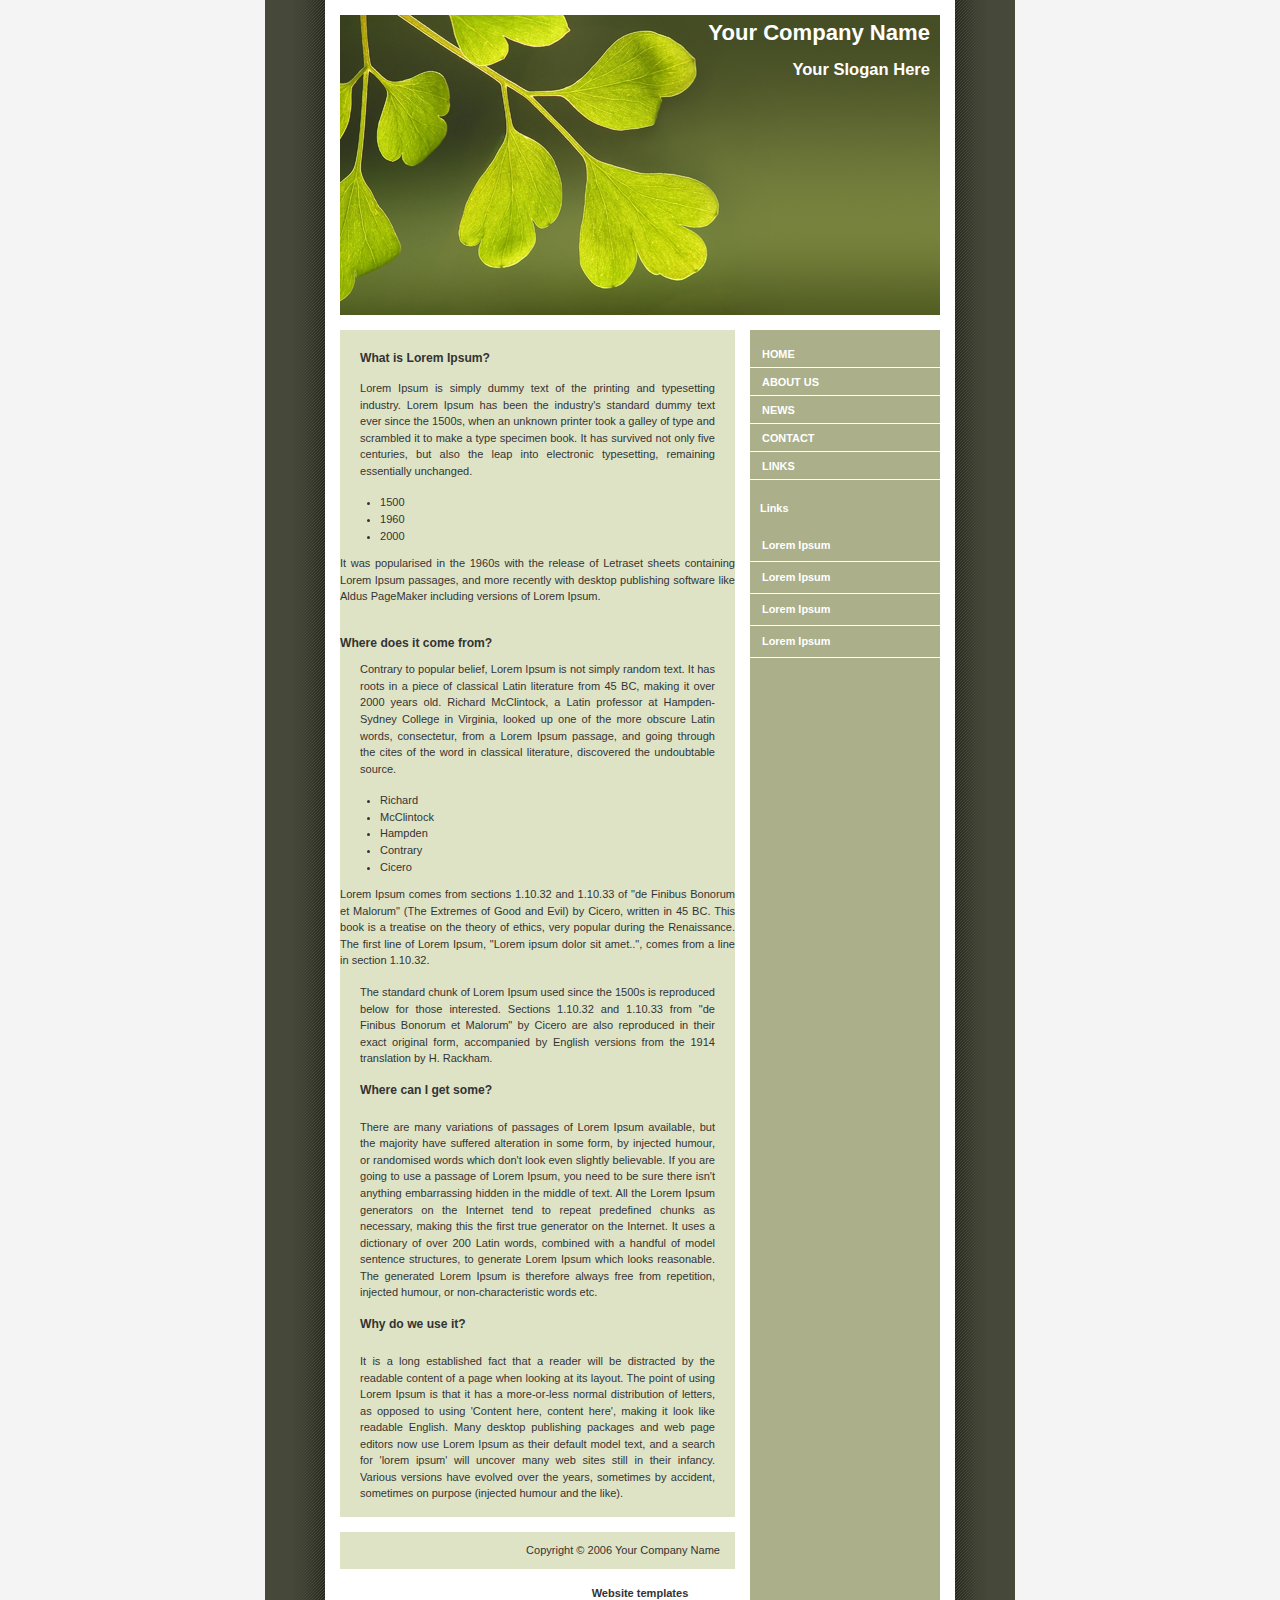
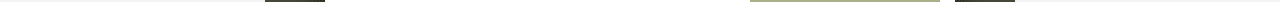
==== intermediate_exercise_template/index.html @ b4fc9a19 "temlet folder added" ====
<!DOCTYPE html PUBLIC "-//W3C//DTD XHTML 1.0 Strict//EN"
	"http://www.w3.org/TR/xhtml1/DTD/xhtml1-strict.dtd">
<html xmlns="http://www.w3.org/1999/xhtml" xml:lang="en" >
<head>
	<meta http-equiv="content-type" content="text/html; charset=iso-8859-1" />
	<title>Your Company Name</title>
	<link rel="stylesheet" type="text/css" media="screen" href="style.css" />

	<!-- Your CSS goes here -->
	<style>

	</style>

</head>
<body>

	<div id="container">
		<div id="intro">
			<div id="pageHeader">
				<h1><span>Your Company Name</span></h1>
				<h2><span>Your Slogan Here</span></h2>
			</div>
		</div>

		<div id="supportingText">
			<div id="explanation">
				<h3><span>What is Lorem Ipsum?</span></h3>
				<p class="p1"><span>Lorem Ipsum is simply dummy text of the printing and typesetting industry. Lorem Ipsum has been the industry's standard dummy text ever since the 1500s, when an unknown printer took a galley of type and scrambled it to make a type specimen book. <span class="danger">It has survived not only five centuries</span>, but also the leap into electronic typesetting, remaining essentially unchanged. 
					<ul>
						<span class="years">
							<li>1500</li>
							<li class="strong">1960</li>
							<li>2000</li>
						</span>
					</ul>
					It was popularised in the 1960s with the release of Letraset sheets containing Lorem Ipsum passages, and more recently with desktop publishing software like Aldus PageMaker including versions of Lorem Ipsum.</span></p>
				</div>
				<div id="philosophy">
					<h3><span>Where does it come from?</span></h3>
					<p class="p1"><span>Contrary to popular belief, Lorem Ipsum is not simply random text. It has roots in a piece of classical Latin literature from 45 BC, making it over 2000 years old. Richard McClintock, a Latin professor at Hampden-Sydney College in Virginia, looked up one of the more obscure Latin words, consectetur, from a Lorem Ipsum passage, and going through the cites of the word in classical literature, discovered the undoubtable source. 

						<ul>
							<li>Richard</li>
							<li>McClintock</li>
							<span>
								<li class="strong">Hampden</li>
							</span>
							<li>Contrary</li>
							<li>Cicero</li>
						</ul>

						Lorem Ipsum comes from sections 1.10.32 and 1.10.33 of "de Finibus Bonorum et Malorum" (The Extremes of Good and Evil) by Cicero, written in 45 BC. This book is a treatise on the theory of ethics, very popular during the Renaissance. The first line of Lorem Ipsum, "Lorem ipsum dolor sit amet..", comes from a line in section 1.10.32.</span></p>
						<p class="p2"><span><span class="danger">The standard chunk of Lorem Ipsum used since the 1500s is reproduced below for those interested.</span> Sections 1.10.32 and 1.10.33 from "de Finibus Bonorum et Malorum" by Cicero are also reproduced in their exact original form, accompanied by English versions from the 1914 translation by H. Rackham.</span></p>
					</div>

					<div id="participation">
						<h3><span>Where can I get some?</span></h3>
						<p class="p1"><span>There are many variations of passages of Lorem Ipsum available, but the majority have suffered alteration in some form, by injected humour, or randomised words which don't look even slightly believable. If you are going to use a passage of Lorem Ipsum, you need to be sure there isn't anything embarrassing hidden in the middle of text. All the Lorem Ipsum generators on the Internet tend to repeat predefined chunks as necessary, making this the first true generator on the Internet. It uses a dictionary of over 200 Latin words, combined with a handful of model sentence structures, to generate Lorem Ipsum which looks reasonable. The generated Lorem Ipsum is therefore always free from repetition, injected humour, or non-characteristic words etc.</span></p>
					</div>

					<div id="benefits">
						<h3><span>Why do we use it?</span></h3>
						<p class="p1"><span>It is a long established fact that a reader will be distracted by the readable content of a page when looking at its layout. The point of using Lorem Ipsum is that it has a more-or-less normal distribution of letters, as opposed to using 'Content here, content here', making it look like readable English. Many desktop publishing packages and web page editors now use Lorem Ipsum as their default model text, and a search for 'lorem ipsum' will uncover many web sites still in their infancy. Various versions have evolved over the years, sometimes by accident, sometimes on purpose (injected humour and the like).</span></p>
					</div>

					<div id="footer">
						Copyright � 2006 Your Company Name
					</div>

				</div>


				<div id="linkList">
					<div id="linkList2">
						<div id="lselect">
							<ul>
								<li><a href="">Home</a></li>
								<li><a href="">About Us</a></li>
								<li><a href="">News</a></li>
								<li><a href="">Contact</a></li>
								<li><a href="">Links</a></li>
							</ul>
						</div>

						<div id="larchives">
							<h3 class="archives"><span>Links</span></h3>
							<ul>
								<li><a href="">Lorem Ipsum</a></li>
								<li><a href="">Lorem Ipsum</a></li>
								<li><a href="">Lorem Ipsum</a></li>
								<li><a href="">Lorem Ipsum</a></li>
							</ul>
						</div>
					</div>
				</div>


			</div>
			<!-- Designed by DreamTemplate. Please leave link unmodified. -->
			<br><center><a href="http://www.dreamtemplate.com" title="Website Templates" target="_blank">Website templates</a></center>
		</body>
		</html>
---- intermediate_exercise_template/style.css ----
a {
    font-weight: bold;
}

a:link,
a:visited {
    text-decoration: none;
    color: #333;
}

a:hover,
a:active {
    text-decoration: underline;
    color: #F36;
}

body {
    background: #f4f4f4 url(pagebg.gif) repeat-y top center;
    font: 69%/1.5em 'Lucida Sans Unicode', 'Lucida Grande', verdana, arial, sans-serif;
    color: #333;
    margin: 0;
    padding: 0;
    text-align: center;
}

p {
    margin: 0 0 10px;
}

#container {
    position: relative;
    background: transparent;
    margin: 0 auto;
    text-align: justify;
    width: 600px;
}

#container h3 {
    font-size: 110%;
    font-weight: bold;
    margin-bottom: 10px;
    margin-top: 30px;
}

#pageHeader {
    margin: 0;
    padding-top: 15px;
    height: 300px;
    background: #FFF url(header.jpg) no-repeat bottom;
    border-bottom: 15px solid #FFF;
    text-align: right;
}

#pageHeader h1,
#pageHeader h2 {
    margin: 0;
    padding: 10px;
    color: #FFFFFF;
}

#preamble {
    position: absolute;
    top: 330px;
    right: 0;
    z-index: 2;
    width: 190px;
    font-size: 90%;
    color: #FFF;
    text-align: left;
    border-bottom: 15px solid #FFF;
    line-height: 14px;
    padding-top: 10px;
}

#preamble p {
    margin: 0 17px 15px 15px;
}

#preamble h3 {
    height: 30px;
    margin: 0;
    padding: 0;
}

#preamble h3 span {
    margin: 0;
    padding: 10px;
}

#supportingText {
    margin: 0 205px 0 0;
    background-color: #DFE3C6;
    padding-top: 20px;
}

#supportingText p {
    margin: 0 20px 15px 20px;
}

#explanation h3 {
    height: 30px;
    margin: 0;
    padding: 0;
}

#explanation h3 span {
    margin: 0;
    padding: 20px;
}

#participation h3 {
    height: 37px;
    margin: 0;
    padding: 0;
}

#participation h3 span {
    margin: 0;
    padding: 20px;
}

#benefits h3 {
    height: 37px;
    margin: 0;
    padding: 0;
}

#benefits h3 span {
    margin: 0;
    padding: 20px;
}

#footer {
    border-top: 15px solid #FFF;
    padding: 10px 15px 10px 10px;
    text-align: right;
    margin: 0;
    background-color: #DFE3C6;
}

#footer a {
    margin-left: 20px;
    color: #CCC;
}

#footer a:hover,
#footer a:active {
    color: #FFF;
}

#linkList {
    background: transparent;
    padding: 0;
    margin: 0;
    width: 190px;
    position: absolute;
    top: 350px;
    right: 0;
    font-size: 90%;
}

#linkList ul {
    margin: 0;
    padding: 0;
    list-style: none;
}

#lselect ul,
#larchives ul,
#lresources ul {
    margin-top: -10px;
    margin-bottom: -10px;
}

#linkList li {
    display: block;
    padding: 8px 0 7px 12px;
    margin: 0;
    line-height: 160%;
    border-bottom: 1px solid #FFF;
}

#linkList li a {
    color: #FFFFFF;
    font: bold 110% arial, helvectica, sans-serif;
}

#linkList li:hover {
    background-color: #7E8459;
    background-position: 0 0;
}

#linkList li:hover a {
    color: #FFF;
}

#lselect {
    color: #377774;
}

#lselect li:hover {
    color: #656565;
}

#lselect li a {
    text-transform: uppercase;
    font: bold 110% arial, helvectica, sans-serif;
    display: block;
    margin: 0;
    padding: 0;
}

#lselect li:hover a {
    color: #FFF;
}

#lselect li a.c:link,
#lselect li a.c:visited {
    display: inline;
    font-weight: normal;
    text-transform: none;
    font-size: 100%;
    color: #377774;
}

#lselect li:hover a.c {
    color: #FFB9CB;
}

h3.archives {
    height: 30px;
    margin: 0;
    padding: 0;
}

h3.archives span {
    margin: 0;
    padding: 10px;
    color: #FFFFFF;
}
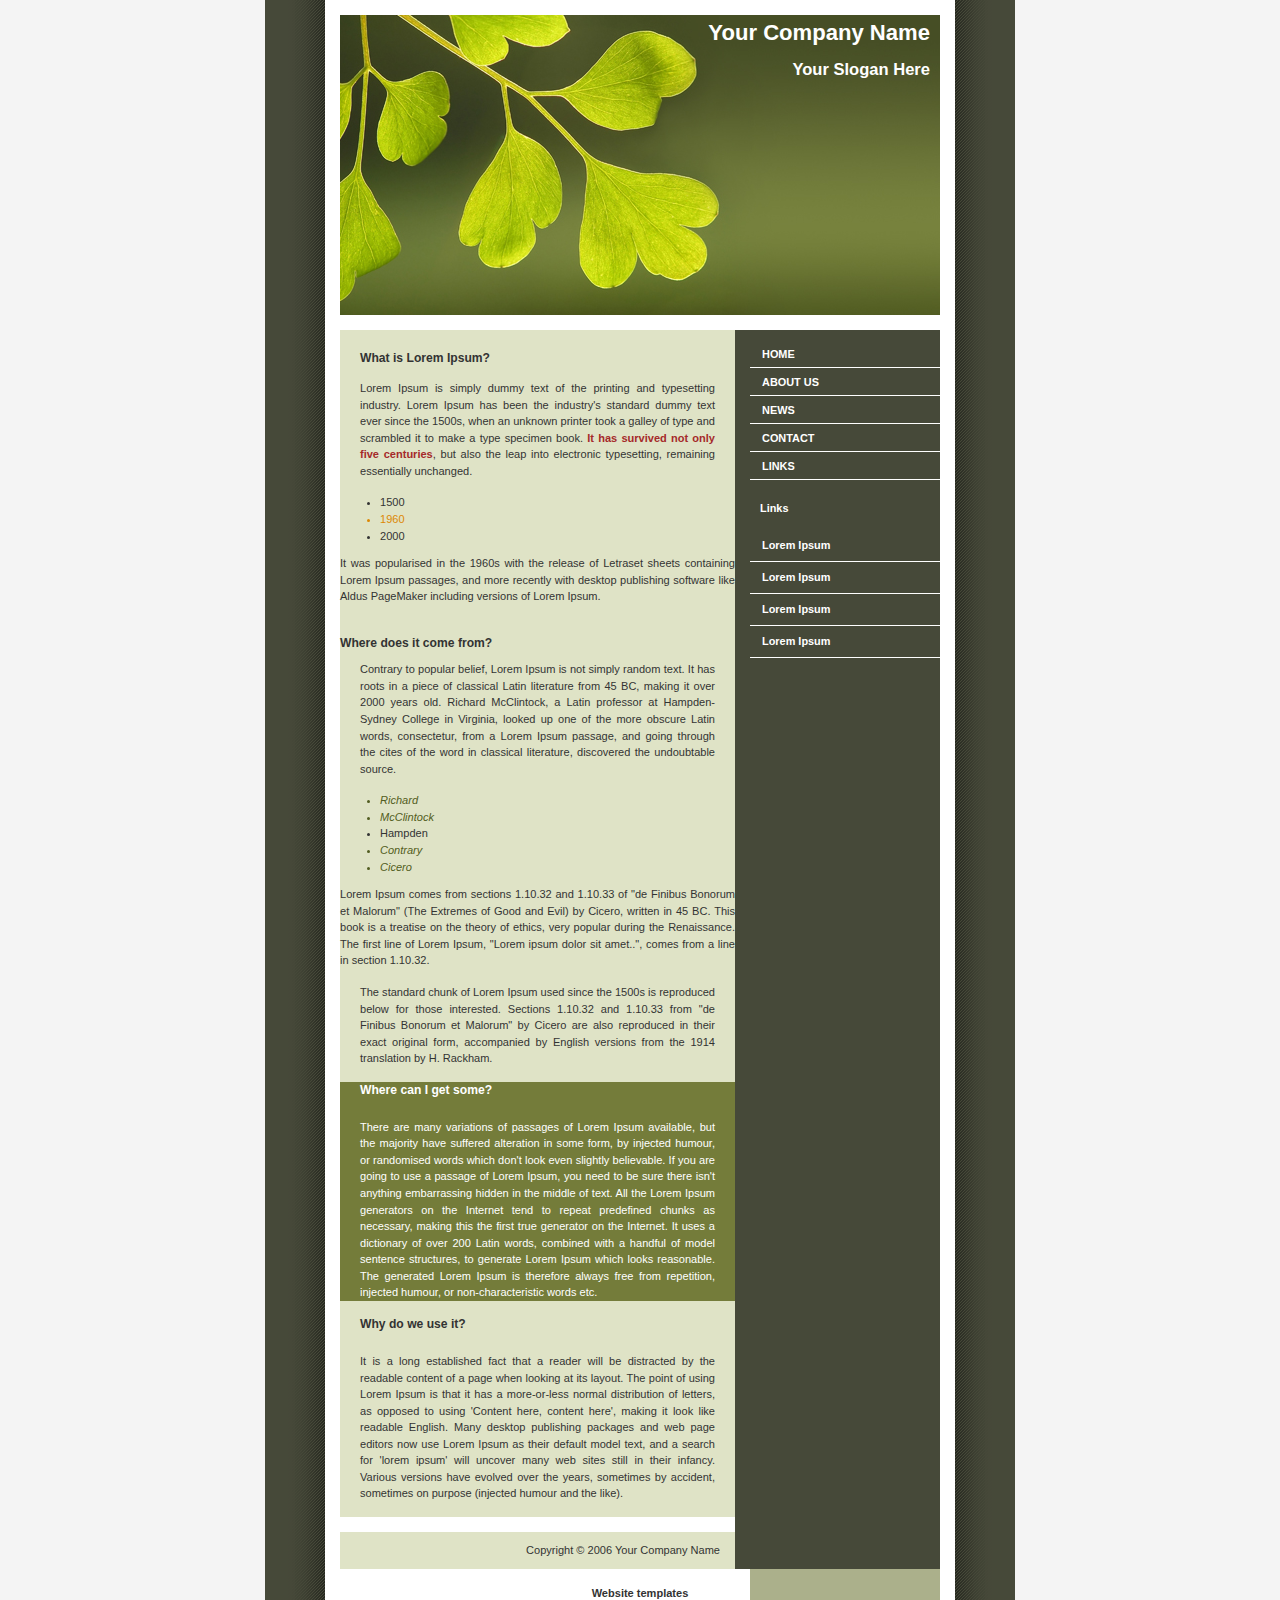
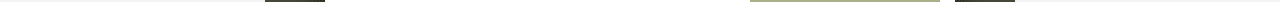
==== commit b73314ef: "intermediate ex1 finished" ====
--- a/intermediate_exercise_template/index.html
+++ b/intermediate_exercise_template/index.html
@@ -8,6 +8,34 @@
 
 	<!-- Your CSS goes here -->
 	<style>
+		#container {
+			background-color: #464939;
+		}
+
+		h3 {
+			font-size: 12pt;
+		}
+
+		#participation {
+			background-color: #747C3A;
+			color: white;
+		}
+
+		#explanation [class="danger"] {
+			font-weight: bold;
+			color:  brown;
+		}
+
+		ul > li {
+			color: #525D21;
+			font-style: italic;
+		}
+
+		span.years > li.strong {
+			color: #DD8804;
+		}
+
+		
 
 	</style>
 
